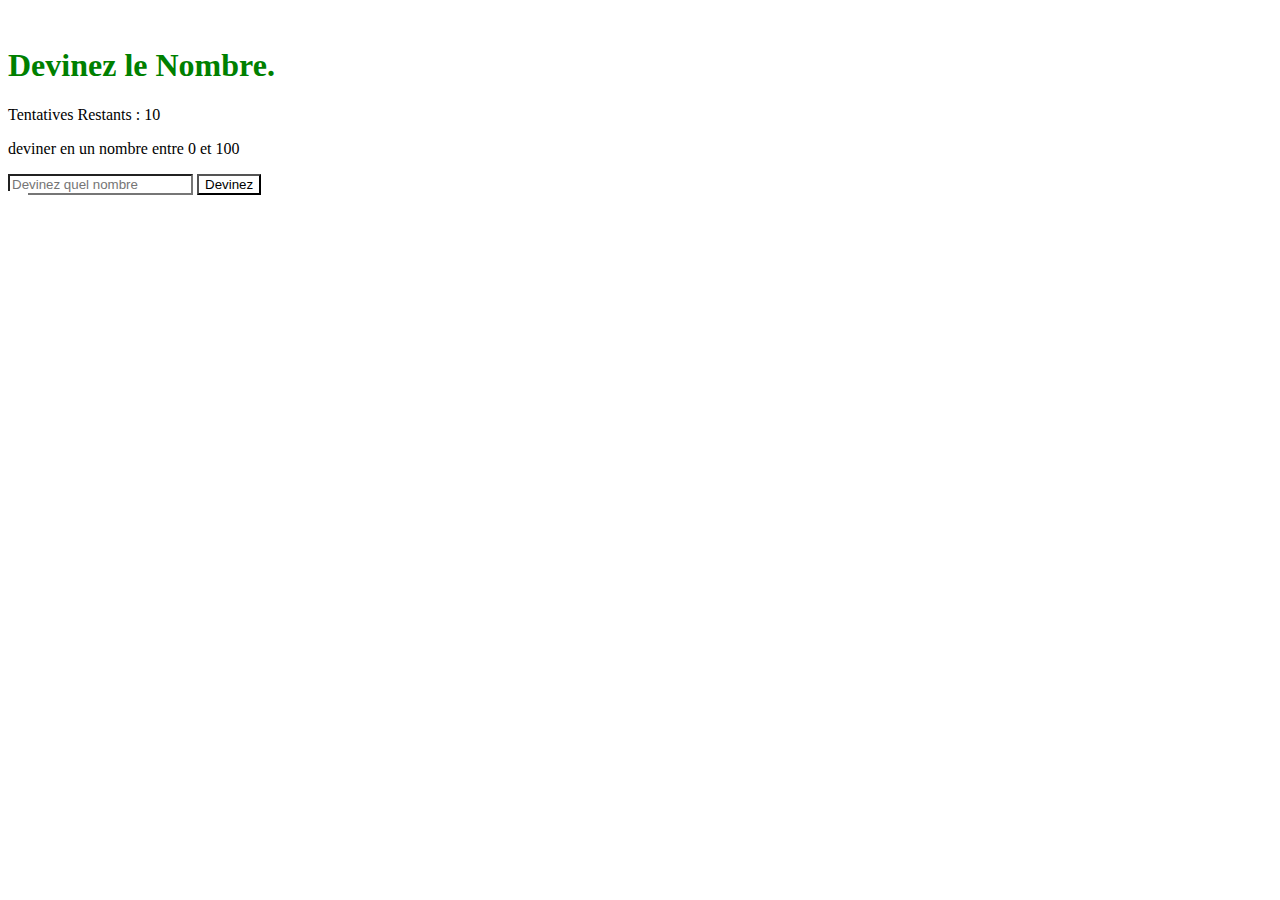
==== Prototypes/Prototype-b/index.html @ b65484a3 "fix" ====
<!DOCTYPE html>
<html lang="en">
<head>
    <meta charset="UTF-8">
    <meta http-equiv="X-UA-Compatible" content="IE=edge">
    <meta name="viewport" content="width=device-width, initial-scale=1.0">
    <title>PLay : ) </title>
    <link rel="stylesheet" href="styles.css">
    <link rel="stylesheet" href="css/flexboxgrid.css">
</head>
<body>

    <div id="cool-div" class="col-xs-6 col-sm-6 col-lg-6">
        <h1 id="h-one">Devinez le Nombre.</h1>
        <p>Tentatives Restants : <span id="tentatives">10</span></p>
        <p>deviner en un nombre entre 0 et 100</p>
        <input id="deviner-input" type="text" placeholder="Devinez quel nombre">
        <button onclick=onSubmit() class="devinez-btn">Devinez</button>
        <p id="message"></p>
    </div>
    
</body>
<script src="script1.js"></script>
</html>
---- Prototypes/Prototype-b/styles.css ----
* {
    background-color: white;

}

#cool-div {
    list-style: none;
    display: inline;
    padding: 20px;
}

#h-one {
    color: green;
    
}
---- Prototypes/Prototype-b/css/flexboxgrid.css ----
.container-fluid,
.container {
  margin-right: auto;
  margin-left: auto;
}

.container-fluid {
  padding-right: 2rem;
  padding-left: 2rem;
}

.row {
  box-sizing: border-box;
  display: -webkit-box;
  display: -ms-flexbox;
  display: flex;
  -webkit-box-flex: 0;
  -ms-flex: 0 1 auto;
  flex: 0 1 auto;
  -webkit-box-orient: horizontal;
  -webkit-box-direction: normal;
  -ms-flex-direction: row;
  flex-direction: row;
  -ms-flex-wrap: wrap;
  flex-wrap: wrap;
  margin-right: -0.5rem;
  margin-left: -0.5rem;
}

.row.reverse {
  -webkit-box-orient: horizontal;
  -webkit-box-direction: reverse;
  -ms-flex-direction: row-reverse;
  flex-direction: row-reverse;
}

.col.reverse {
  -webkit-box-orient: vertical;
  -webkit-box-direction: reverse;
  -ms-flex-direction: column-reverse;
  flex-direction: column-reverse;
}

.col-xs,
.col-xs-1,
.col-xs-2,
.col-xs-3,
.col-xs-4,
.col-xs-5,
.col-xs-6,
.col-xs-7,
.col-xs-8,
.col-xs-9,
.col-xs-10,
.col-xs-11,
.col-xs-12,
.col-xs-offset-0,
.col-xs-offset-1,
.col-xs-offset-2,
.col-xs-offset-3,
.col-xs-offset-4,
.col-xs-offset-5,
.col-xs-offset-6,
.col-xs-offset-7,
.col-xs-offset-8,
.col-xs-offset-9,
.col-xs-offset-10,
.col-xs-offset-11,
.col-xs-offset-12 {
  box-sizing: border-box;
  -webkit-box-flex: 0;
  -ms-flex: 0 0 auto;
  flex: 0 0 auto;
  padding-right: 0.5rem;
  padding-left: 0.5rem;
}

.col-xs {
  -webkit-box-flex: 1;
  -ms-flex-positive: 1;
  flex-grow: 1;
  -ms-flex-preferred-size: 0;
  flex-basis: 0;
  max-width: 100%;
}

.col-xs-1 {
  -ms-flex-preferred-size: 8.33333333%;
  flex-basis: 8.33333333%;
  max-width: 8.33333333%;
}

.col-xs-2 {
  -ms-flex-preferred-size: 16.66666667%;
  flex-basis: 16.66666667%;
  max-width: 16.66666667%;
}

.col-xs-3 {
  -ms-flex-preferred-size: 25%;
  flex-basis: 25%;
  max-width: 25%;
}

.col-xs-4 {
  -ms-flex-preferred-size: 33.33333333%;
  flex-basis: 33.33333333%;
  max-width: 33.33333333%;
}

.col-xs-5 {
  -ms-flex-preferred-size: 41.66666667%;
  flex-basis: 41.66666667%;
  max-width: 41.66666667%;
}

.col-xs-6 {
  -ms-flex-preferred-size: 50%;
  flex-basis: 50%;
  max-width: 50%;
}

.col-xs-7 {
  -ms-flex-preferred-size: 58.33333333%;
  flex-basis: 58.33333333%;
  max-width: 58.33333333%;
}

.col-xs-8 {
  -ms-flex-preferred-size: 66.66666667%;
  flex-basis: 66.66666667%;
  max-width: 66.66666667%;
}

.col-xs-9 {
  -ms-flex-preferred-size: 75%;
  flex-basis: 75%;
  max-width: 75%;
}

.col-xs-10 {
  -ms-flex-preferred-size: 83.33333333%;
  flex-basis: 83.33333333%;
  max-width: 83.33333333%;
}

.col-xs-11 {
  -ms-flex-preferred-size: 91.66666667%;
  flex-basis: 91.66666667%;
  max-width: 91.66666667%;
}

.col-xs-12 {
  -ms-flex-preferred-size: 100%;
  flex-basis: 100%;
  max-width: 100%;
}

.col-xs-offset-0 {
  margin-left: 0;
}

.col-xs-offset-1 {
  margin-left: 8.33333333%;
}

.col-xs-offset-2 {
  margin-left: 16.66666667%;
}

.col-xs-offset-3 {
  margin-left: 25%;
}

.col-xs-offset-4 {
  margin-left: 33.33333333%;
}

.col-xs-offset-5 {
  margin-left: 41.66666667%;
}

.col-xs-offset-6 {
  margin-left: 50%;
}

.col-xs-offset-7 {
  margin-left: 58.33333333%;
}

.col-xs-offset-8 {
  margin-left: 66.66666667%;
}

.col-xs-offset-9 {
  margin-left: 75%;
}

.col-xs-offset-10 {
  margin-left: 83.33333333%;
}

.col-xs-offset-11 {
  margin-left: 91.66666667%;
}

.start-xs {
  -webkit-box-pack: start;
  -ms-flex-pack: start;
  justify-content: flex-start;
  text-align: start;
}

.center-xs {
  -webkit-box-pack: center;
  -ms-flex-pack: center;
  justify-content: center;
  text-align: center;
}

.end-xs {
  -webkit-box-pack: end;
  -ms-flex-pack: end;
  justify-content: flex-end;
  text-align: end;
}

.top-xs {
  -webkit-box-align: start;
  -ms-flex-align: start;
  align-items: flex-start;
}

.middle-xs {
  -webkit-box-align: center;
  -ms-flex-align: center;
  align-items: center;
}

.bottom-xs {
  -webkit-box-align: end;
  -ms-flex-align: end;
  align-items: flex-end;
}

.around-xs {
  -ms-flex-pack: distribute;
  justify-content: space-around;
}

.between-xs {
  -webkit-box-pack: justify;
  -ms-flex-pack: justify;
  justify-content: space-between;
}

.first-xs {
  -webkit-box-ordinal-group: 0;
  -ms-flex-order: -1;
  order: -1;
}

.last-xs {
  -webkit-box-ordinal-group: 2;
  -ms-flex-order: 1;
  order: 1;
}

@media only screen and (min-width: 48em) {
  .container {
    width: 49rem;
  }

  .col-sm,
  .col-sm-1,
  .col-sm-2,
  .col-sm-3,
  .col-sm-4,
  .col-sm-5,
  .col-sm-6,
  .col-sm-7,
  .col-sm-8,
  .col-sm-9,
  .col-sm-10,
  .col-sm-11,
  .col-sm-12,
  .col-sm-offset-0,
  .col-sm-offset-1,
  .col-sm-offset-2,
  .col-sm-offset-3,
  .col-sm-offset-4,
  .col-sm-offset-5,
  .col-sm-offset-6,
  .col-sm-offset-7,
  .col-sm-offset-8,
  .col-sm-offset-9,
  .col-sm-offset-10,
  .col-sm-offset-11,
  .col-sm-offset-12 {
    box-sizing: border-box;
    -webkit-box-flex: 0;
    -ms-flex: 0 0 auto;
    flex: 0 0 auto;
    padding-right: 0.5rem;
    padding-left: 0.5rem;
  }

  .col-sm {
    -webkit-box-flex: 1;
    -ms-flex-positive: 1;
    flex-grow: 1;
    -ms-flex-preferred-size: 0;
    flex-basis: 0;
    max-width: 100%;
  }

  .col-sm-1 {
    -ms-flex-preferred-size: 8.33333333%;
    flex-basis: 8.33333333%;
    max-width: 8.33333333%;
  }

  .col-sm-2 {
    -ms-flex-preferred-size: 16.66666667%;
    flex-basis: 16.66666667%;
    max-width: 16.66666667%;
  }

  .col-sm-3 {
    -ms-flex-preferred-size: 25%;
    flex-basis: 25%;
    max-width: 25%;
  }

  .col-sm-4 {
    -ms-flex-preferred-size: 33.33333333%;
    flex-basis: 33.33333333%;
    max-width: 33.33333333%;
  }

  .col-sm-5 {
    -ms-flex-preferred-size: 41.66666667%;
    flex-basis: 41.66666667%;
    max-width: 41.66666667%;
  }

  .col-sm-6 {
    -ms-flex-preferred-size: 50%;
    flex-basis: 50%;
    max-width: 50%;
  }

  .col-sm-7 {
    -ms-flex-preferred-size: 58.33333333%;
    flex-basis: 58.33333333%;
    max-width: 58.33333333%;
  }

  .col-sm-8 {
    -ms-flex-preferred-size: 66.66666667%;
    flex-basis: 66.66666667%;
    max-width: 66.66666667%;
  }

  .col-sm-9 {
    -ms-flex-preferred-size: 75%;
    flex-basis: 75%;
    max-width: 75%;
  }

  .col-sm-10 {
    -ms-flex-preferred-size: 83.33333333%;
    flex-basis: 83.33333333%;
    max-width: 83.33333333%;
  }

  .col-sm-11 {
    -ms-flex-preferred-size: 91.66666667%;
    flex-basis: 91.66666667%;
    max-width: 91.66666667%;
  }

  .col-sm-12 {
    -ms-flex-preferred-size: 100%;
    flex-basis: 100%;
    max-width: 100%;
  }

  .col-sm-offset-0 {
    margin-left: 0;
  }

  .col-sm-offset-1 {
    margin-left: 8.33333333%;
  }

  .col-sm-offset-2 {
    margin-left: 16.66666667%;
  }

  .col-sm-offset-3 {
    margin-left: 25%;
  }

  .col-sm-offset-4 {
    margin-left: 33.33333333%;
  }

  .col-sm-offset-5 {
    margin-left: 41.66666667%;
  }

  .col-sm-offset-6 {
    margin-left: 50%;
  }

  .col-sm-offset-7 {
    margin-left: 58.33333333%;
  }

  .col-sm-offset-8 {
    margin-left: 66.66666667%;
  }

  .col-sm-offset-9 {
    margin-left: 75%;
  }

  .col-sm-offset-10 {
    margin-left: 83.33333333%;
  }

  .col-sm-offset-11 {
    margin-left: 91.66666667%;
  }

  .start-sm {
    -webkit-box-pack: start;
    -ms-flex-pack: start;
    justify-content: flex-start;
    text-align: start;
  }

  .center-sm {
    -webkit-box-pack: center;
    -ms-flex-pack: center;
    justify-content: center;
    text-align: center;
  }

  .end-sm {
    -webkit-box-pack: end;
    -ms-flex-pack: end;
    justify-content: flex-end;
    text-align: end;
  }

  .top-sm {
    -webkit-box-align: start;
    -ms-flex-align: start;
    align-items: flex-start;
  }

  .middle-sm {
    -webkit-box-align: center;
    -ms-flex-align: center;
    align-items: center;
  }

  .bottom-sm {
    -webkit-box-align: end;
    -ms-flex-align: end;
    align-items: flex-end;
  }

  .around-sm {
    -ms-flex-pack: distribute;
    justify-content: space-around;
  }

  .between-sm {
    -webkit-box-pack: justify;
    -ms-flex-pack: justify;
    justify-content: space-between;
  }

  .first-sm {
    -webkit-box-ordinal-group: 0;
    -ms-flex-order: -1;
    order: -1;
  }

  .last-sm {
    -webkit-box-ordinal-group: 2;
    -ms-flex-order: 1;
    order: 1;
  }
}

@media only screen and (min-width: 64em) {
  .container {
    width: 65rem;
  }

  .col-md,
  .col-md-1,
  .col-md-2,
  .col-md-3,
  .col-md-4,
  .col-md-5,
  .col-md-6,
  .col-md-7,
  .col-md-8,
  .col-md-9,
  .col-md-10,
  .col-md-11,
  .col-md-12,
  .col-md-offset-0,
  .col-md-offset-1,
  .col-md-offset-2,
  .col-md-offset-3,
  .col-md-offset-4,
  .col-md-offset-5,
  .col-md-offset-6,
  .col-md-offset-7,
  .col-md-offset-8,
  .col-md-offset-9,
  .col-md-offset-10,
  .col-md-offset-11,
  .col-md-offset-12 {
    box-sizing: border-box;
    -webkit-box-flex: 0;
    -ms-flex: 0 0 auto;
    flex: 0 0 auto;
    padding-right: 0.5rem;
    padding-left: 0.5rem;
  }

  .col-md {
    -webkit-box-flex: 1;
    -ms-flex-positive: 1;
    flex-grow: 1;
    -ms-flex-preferred-size: 0;
    flex-basis: 0;
    max-width: 100%;
  }

  .col-md-1 {
    -ms-flex-preferred-size: 8.33333333%;
    flex-basis: 8.33333333%;
    max-width: 8.33333333%;
  }

  .col-md-2 {
    -ms-flex-preferred-size: 16.66666667%;
    flex-basis: 16.66666667%;
    max-width: 16.66666667%;
  }

  .col-md-3 {
    -ms-flex-preferred-size: 25%;
    flex-basis: 25%;
    max-width: 25%;
  }

  .col-md-4 {
    -ms-flex-preferred-size: 33.33333333%;
    flex-basis: 33.33333333%;
    max-width: 33.33333333%;
  }

  .col-md-5 {
    -ms-flex-preferred-size: 41.66666667%;
    flex-basis: 41.66666667%;
    max-width: 41.66666667%;
  }

  .col-md-6 {
    -ms-flex-preferred-size: 50%;
    flex-basis: 50%;
    max-width: 50%;
  }

  .col-md-7 {
    -ms-flex-preferred-size: 58.33333333%;
    flex-basis: 58.33333333%;
    max-width: 58.33333333%;
  }

  .col-md-8 {
    -ms-flex-preferred-size: 66.66666667%;
    flex-basis: 66.66666667%;
    max-width: 66.66666667%;
  }

  .col-md-9 {
    -ms-flex-preferred-size: 75%;
    flex-basis: 75%;
    max-width: 75%;
  }

  .col-md-10 {
    -ms-flex-preferred-size: 83.33333333%;
    flex-basis: 83.33333333%;
    max-width: 83.33333333%;
  }

  .col-md-11 {
    -ms-flex-preferred-size: 91.66666667%;
    flex-basis: 91.66666667%;
    max-width: 91.66666667%;
  }

  .col-md-12 {
    -ms-flex-preferred-size: 100%;
    flex-basis: 100%;
    max-width: 100%;
  }

  .col-md-offset-0 {
    margin-left: 0;
  }

  .col-md-offset-1 {
    margin-left: 8.33333333%;
  }

  .col-md-offset-2 {
    margin-left: 16.66666667%;
  }

  .col-md-offset-3 {
    margin-left: 25%;
  }

  .col-md-offset-4 {
    margin-left: 33.33333333%;
  }

  .col-md-offset-5 {
    margin-left: 41.66666667%;
  }

  .col-md-offset-6 {
    margin-left: 50%;
  }

  .col-md-offset-7 {
    margin-left: 58.33333333%;
  }

  .col-md-offset-8 {
    margin-left: 66.66666667%;
  }

  .col-md-offset-9 {
    margin-left: 75%;
  }

  .col-md-offset-10 {
    margin-left: 83.33333333%;
  }

  .col-md-offset-11 {
    margin-left: 91.66666667%;
  }

  .start-md {
    -webkit-box-pack: start;
    -ms-flex-pack: start;
    justify-content: flex-start;
    text-align: start;
  }

  .center-md {
    -webkit-box-pack: center;
    -ms-flex-pack: center;
    justify-content: center;
    text-align: center;
  }

  .end-md {
    -webkit-box-pack: end;
    -ms-flex-pack: end;
    justify-content: flex-end;
    text-align: end;
  }

  .top-md {
    -webkit-box-align: start;
    -ms-flex-align: start;
    align-items: flex-start;
  }

  .middle-md {
    -webkit-box-align: center;
    -ms-flex-align: center;
    align-items: center;
  }

  .bottom-md {
    -webkit-box-align: end;
    -ms-flex-align: end;
    align-items: flex-end;
  }

  .around-md {
    -ms-flex-pack: distribute;
    justify-content: space-around;
  }

  .between-md {
    -webkit-box-pack: justify;
    -ms-flex-pack: justify;
    justify-content: space-between;
  }

  .first-md {
    -webkit-box-ordinal-group: 0;
    -ms-flex-order: -1;
    order: -1;
  }

  .last-md {
    -webkit-box-ordinal-group: 2;
    -ms-flex-order: 1;
    order: 1;
  }
}

@media only screen and (min-width: 75em) {
  .container {
    width: 76rem;
  }

  .col-lg,
  .col-lg-1,
  .col-lg-2,
  .col-lg-3,
  .col-lg-4,
  .col-lg-5,
  .col-lg-6,
  .col-lg-7,
  .col-lg-8,
  .col-lg-9,
  .col-lg-10,
  .col-lg-11,
  .col-lg-12,
  .col-lg-offset-0,
  .col-lg-offset-1,
  .col-lg-offset-2,
  .col-lg-offset-3,
  .col-lg-offset-4,
  .col-lg-offset-5,
  .col-lg-offset-6,
  .col-lg-offset-7,
  .col-lg-offset-8,
  .col-lg-offset-9,
  .col-lg-offset-10,
  .col-lg-offset-11,
  .col-lg-offset-12 {
    box-sizing: border-box;
    -webkit-box-flex: 0;
    -ms-flex: 0 0 auto;
    flex: 0 0 auto;
    padding-right: 0.5rem;
    padding-left: 0.5rem;
  }

  .col-lg {
    -webkit-box-flex: 1;
    -ms-flex-positive: 1;
    flex-grow: 1;
    -ms-flex-preferred-size: 0;
    flex-basis: 0;
    max-width: 100%;
  }

  .col-lg-1 {
    -ms-flex-preferred-size: 8.33333333%;
    flex-basis: 8.33333333%;
    max-width: 8.33333333%;
  }

  .col-lg-2 {
    -ms-flex-preferred-size: 16.66666667%;
    flex-basis: 16.66666667%;
    max-width: 16.66666667%;
  }

  .col-lg-3 {
    -ms-flex-preferred-size: 25%;
    flex-basis: 25%;
    max-width: 25%;
  }

  .col-lg-4 {
    -ms-flex-preferred-size: 33.33333333%;
    flex-basis: 33.33333333%;
    max-width: 33.33333333%;
  }

  .col-lg-5 {
    -ms-flex-preferred-size: 41.66666667%;
    flex-basis: 41.66666667%;
    max-width: 41.66666667%;
  }

  .col-lg-6 {
    -ms-flex-preferred-size: 50%;
    flex-basis: 50%;
    max-width: 50%;
  }

  .col-lg-7 {
    -ms-flex-preferred-size: 58.33333333%;
    flex-basis: 58.33333333%;
    max-width: 58.33333333%;
  }

  .col-lg-8 {
    -ms-flex-preferred-size: 66.66666667%;
    flex-basis: 66.66666667%;
    max-width: 66.66666667%;
  }

  .col-lg-9 {
    -ms-flex-preferred-size: 75%;
    flex-basis: 75%;
    max-width: 75%;
  }

  .col-lg-10 {
    -ms-flex-preferred-size: 83.33333333%;
    flex-basis: 83.33333333%;
    max-width: 83.33333333%;
  }

  .col-lg-11 {
    -ms-flex-preferred-size: 91.66666667%;
    flex-basis: 91.66666667%;
    max-width: 91.66666667%;
  }

  .col-lg-12 {
    -ms-flex-preferred-size: 100%;
    flex-basis: 100%;
    max-width: 100%;
  }

  .col-lg-offset-0 {
    margin-left: 0;
  }

  .col-lg-offset-1 {
    margin-left: 8.33333333%;
  }

  .col-lg-offset-2 {
    margin-left: 16.66666667%;
  }

  .col-lg-offset-3 {
    margin-left: 25%;
  }

  .col-lg-offset-4 {
    margin-left: 33.33333333%;
  }

  .col-lg-offset-5 {
    margin-left: 41.66666667%;
  }

  .col-lg-offset-6 {
    margin-left: 50%;
  }

  .col-lg-offset-7 {
    margin-left: 58.33333333%;
  }

  .col-lg-offset-8 {
    margin-left: 66.66666667%;
  }

  .col-lg-offset-9 {
    margin-left: 75%;
  }

  .col-lg-offset-10 {
    margin-left: 83.33333333%;
  }

  .col-lg-offset-11 {
    margin-left: 91.66666667%;
  }

  .start-lg {
    -webkit-box-pack: start;
    -ms-flex-pack: start;
    justify-content: flex-start;
    text-align: start;
  }

  .center-lg {
    -webkit-box-pack: center;
    -ms-flex-pack: center;
    justify-content: center;
    text-align: center;
  }

  .end-lg {
    -webkit-box-pack: end;
    -ms-flex-pack: end;
    justify-content: flex-end;
    text-align: end;
  }

  .top-lg {
    -webkit-box-align: start;
    -ms-flex-align: start;
    align-items: flex-start;
  }

  .middle-lg {
    -webkit-box-align: center;
    -ms-flex-align: center;
    align-items: center;
  }

  .bottom-lg {
    -webkit-box-align: end;
    -ms-flex-align: end;
    align-items: flex-end;
  }

  .around-lg {
    -ms-flex-pack: distribute;
    justify-content: space-around;
  }

  .between-lg {
    -webkit-box-pack: justify;
    -ms-flex-pack: justify;
    justify-content: space-between;
  }

  .first-lg {
    -webkit-box-ordinal-group: 0;
    -ms-flex-order: -1;
    order: -1;
  }

  .last-lg {
    -webkit-box-ordinal-group: 2;
    -ms-flex-order: 1;
    order: 1;
  }
}
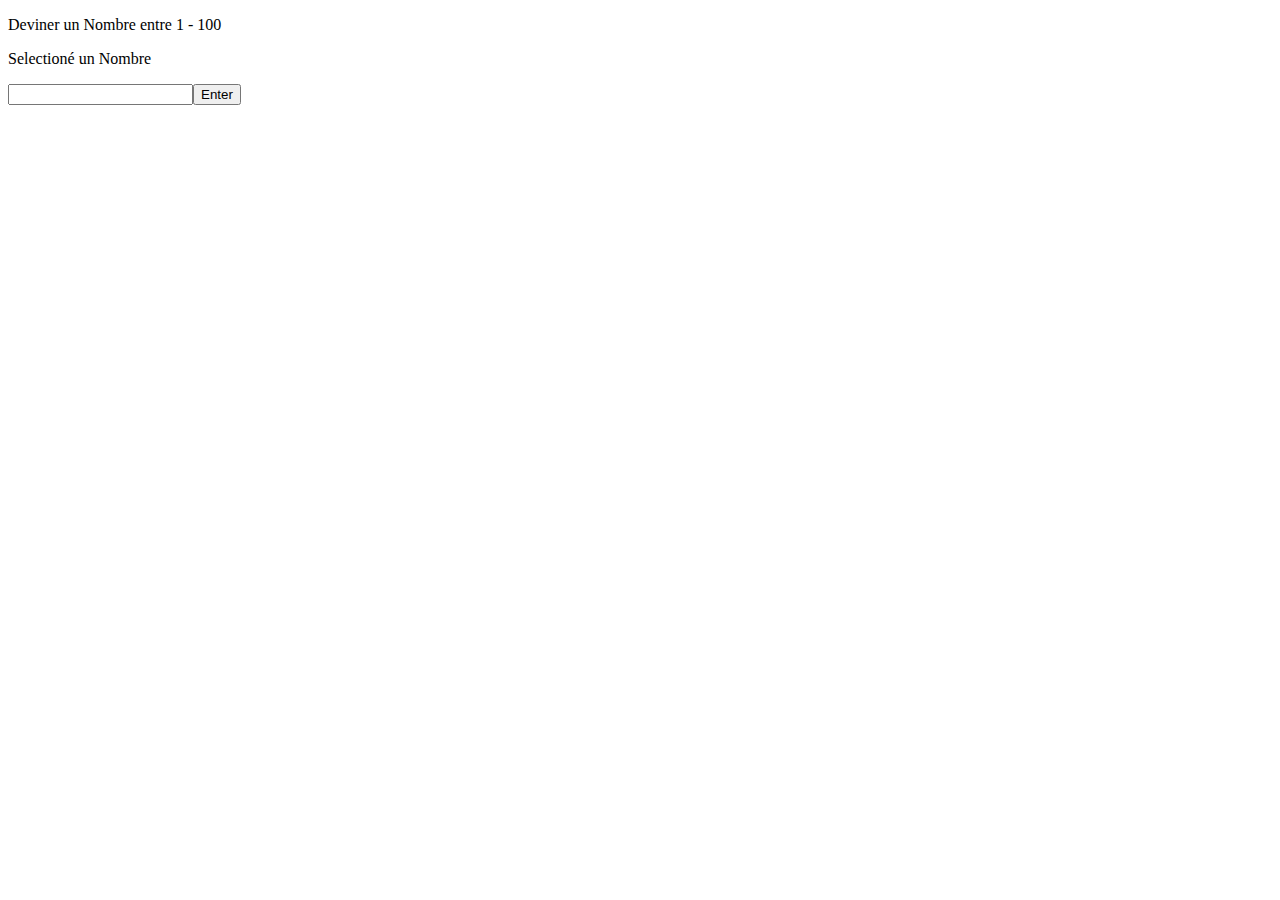
==== commit a2b00f19: "fix." ====
--- a/Prototypes/Prototype-b/index.html
+++ b/Prototypes/Prototype-b/index.html
@@ -4,21 +4,18 @@
     <meta charset="UTF-8">
     <meta http-equiv="X-UA-Compatible" content="IE=edge">
     <meta name="viewport" content="width=device-width, initial-scale=1.0">
-    <title>PLay : ) </title>
-    <link rel="stylesheet" href="styles.css">
-    <link rel="stylesheet" href="css/flexboxgrid.css">
+    <title>Document</title>
+   
+    </style>
 </head>
 <body>
+   <div id="container">
+    <p>Deviner un Nombre entre 1 - 100 </p>
+    
+    <p id="outputtext">Selectioné un Nombre</p>
+    <input type="text" id="userInput"><button id="btn">Enter</button>
+   </div> 
 
-    <div id="cool-div" class="col-xs-6 col-sm-6 col-lg-6">
-        <h1 id="h-one">Devinez le Nombre.</h1>
-        <p>Tentatives Restants : <span id="tentatives">10</span></p>
-        <p>deviner en un nombre entre 0 et 100</p>
-        <input id="deviner-input" type="text" placeholder="Devinez quel nombre">
-        <button onclick=onSubmit() class="devinez-btn">Devinez</button>
-        <p id="message"></p>
-    </div>
-    
+   <script src="script.js"></script>
 </body>
-<script src="script1.js"></script>
 </html>